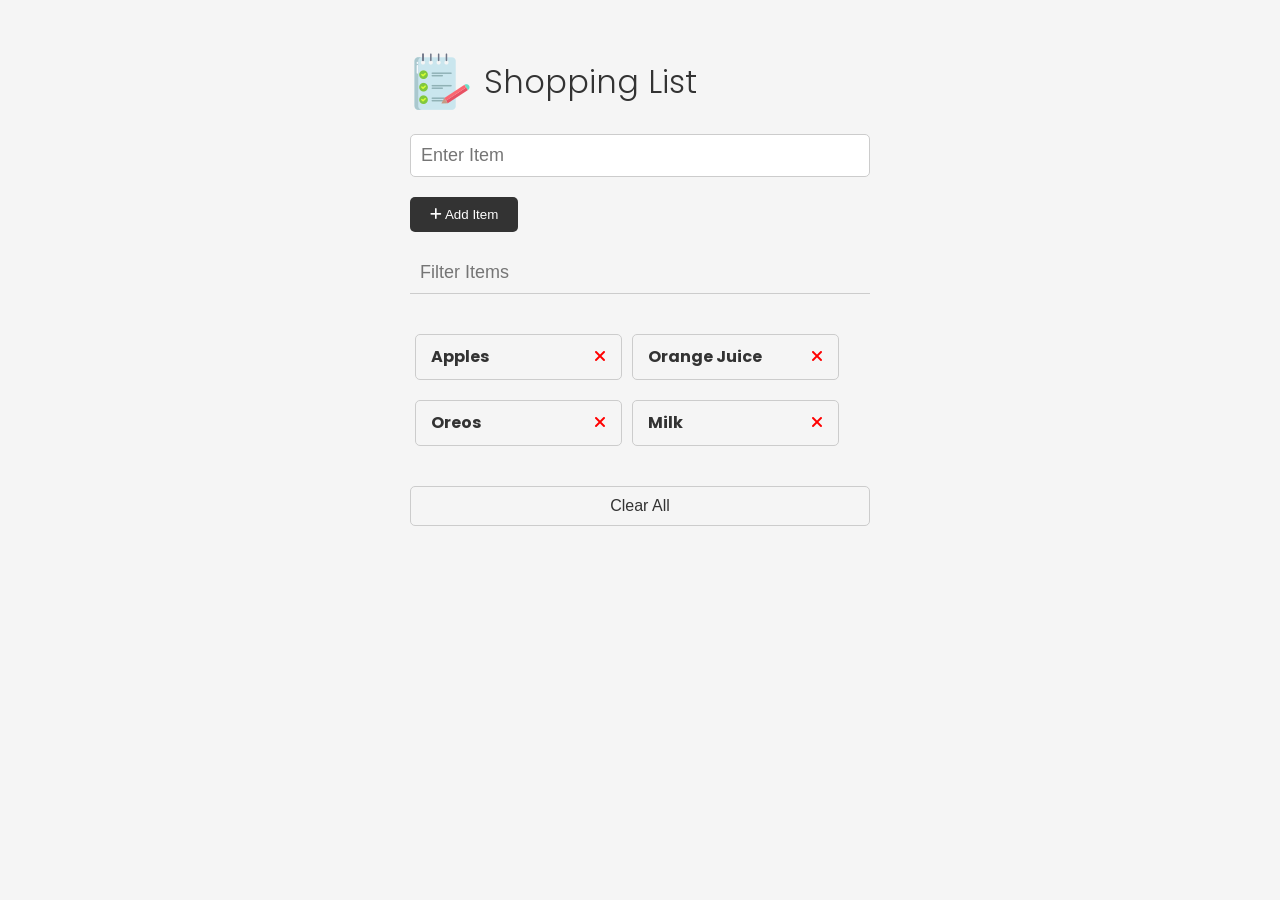
==== 08-shopping-list-project/shopping-list-start/index.html @ acfba4e6 "Initial commit" ====
<!DOCTYPE html>
<html lang="en">
  <head>
    <meta charset="UTF-8" />
    <meta http-equiv="X-UA-Compatible" content="IE=edge" />
    <meta name="viewport" content="width=device-width, initial-scale=1.0" />
    <link
      rel="stylesheet"
      href="https://cdnjs.cloudflare.com/ajax/libs/font-awesome/6.1.2/css/all.min.css"
      integrity="sha512-1sCRPdkRXhBV2PBLUdRb4tMg1w2YPf37qatUFeS7zlBy7jJI8Lf4VHwWfZZfpXtYSLy85pkm9GaYVYMfw5BC1A=="
      crossorigin="anonymous"
      referrerpolicy="no-referrer"
    />
    <link rel="stylesheet" href="style.css" />
    <title>Shopping List</title>
  </head>
  <body>
    <div class="container">
      <header>
        <img src="images/note.png" alt="" />
        <h1>Shopping List</h1>
      </header>
      <form id="item-form">
        <div class="form-control">
          <input
            type="text"
            class="form-input"
            id="item-input"
            name="item"
            placeholder="Enter Item"
          />
        </div>
        <div class="form-control">
          <button type="submit" class="btn">
            <i class="fa-solid fa-plus"></i> Add Item
          </button>
        </div>
      </form>

      <div class="filter">
        <input
          type="text"
          class="form-input-filter"
          id="filter"
          placeholder="Filter Items"
        />
      </div>

      <ul id="item-list" class="items">
        <li>
          Apples
          <button class="remove-item btn-link text-red">
            <i class="fa-solid fa-xmark"></i>
          </button>
        </li>
        <li>
          Orange Juice
          <button class="remove-item btn-link text-red">
            <i class="fa-solid fa-xmark"></i>
          </button>
        </li>
        <li>
          Oreos
          <button class="remove-item btn-link text-red">
            <i class="fa-solid fa-xmark"></i>
          </button>
        </li>
        <li>
          Milk
          <button class="remove-item btn-link text-red">
            <i class="fa-solid fa-xmark"></i>
          </button>
        </li>
      </ul>

      <button id="clear" class="btn-clear">Clear All</button>
    </div>

    <script src="script.js"></script>
  </body>
</html>
---- 08-shopping-list-project/shopping-list-start/style.css ----
@import url('https://fonts.googleapis.com/css2?family=Poppins:wght@300;400;700&display=swap');

*,
*::before,
*::after {
  margin: 0;
  padding: 0;
  box-sizing: border-box;
}

body {
  font-family: 'Poppins', sans-serif;
  font-size: 16px;
  line-height: 1.5;
  color: #333;
  background-color: #f5f5f5;
}

header {
  display: flex;
  justify-content: flex-start;
  align-items: center;
  margin-bottom: 20px;
}

header h1 {
  font-weight: 300;
  margin-left: 10px;
}

.container {
  max-width: 500px;
  margin: 30px auto;
  padding: 20px;
}

.edit-mode {
  color: #ccc;
}

/* Form & Input */
.form-input {
  width: 100%;
  font-size: 18px;
  margin-bottom: 20px;
  padding: 10px;
  border: 1px solid #ccc;
  border-radius: 5px;
  outline: none;
}

.form-input-filter {
  margin-top: 20px;
  width: 100%;
  font-size: 18px;
  margin-bottom: 20px;
  padding: 10px;
  border: none;
  border-bottom: 1px solid #ccc;
  background: transparent;
  outline: none;
}

/* Buttons */
.btn {
  background-color: #333;
  color: #fff;
  border: none;
  border-radius: 5px;
  padding: 10px 20px;
  cursor: pointer;
}

.btn:hover {
  background-color: #444;
}

.btn-link {
  font-size: 16px;
  background-color: transparent;
  color: #333;
  border: none;
  padding: 0;
  cursor: pointer;
}

.btn-clear {
  margin-top: 20px;
  width: 100%;
  font-size: 16px;
  background-color: transparent;
  color: #333;
  border: 1px solid #ccc;
  border-radius: 5px;
  padding: 10px 20px;
  cursor: pointer;
}

.btn-clear:hover {
  background-color: #f1f1f1;
}

.text-red {
  color: red;
}

/* Items */

.items {
  margin-top: 20px;
  display: flex;
  flex-wrap: wrap;
}

.items li {
  display: flex;
  justify-content: space-between;
  width: 45%;
  border: 1px solid #ccc;
  border-radius: 5px;
  padding: 10px 15px;
  margin: 0 5px 20px;
  font-weight: 700;
  cursor: pointer;
}

@media (max-width: 500px) {
  .items li {
    width: 100%;
  }
}
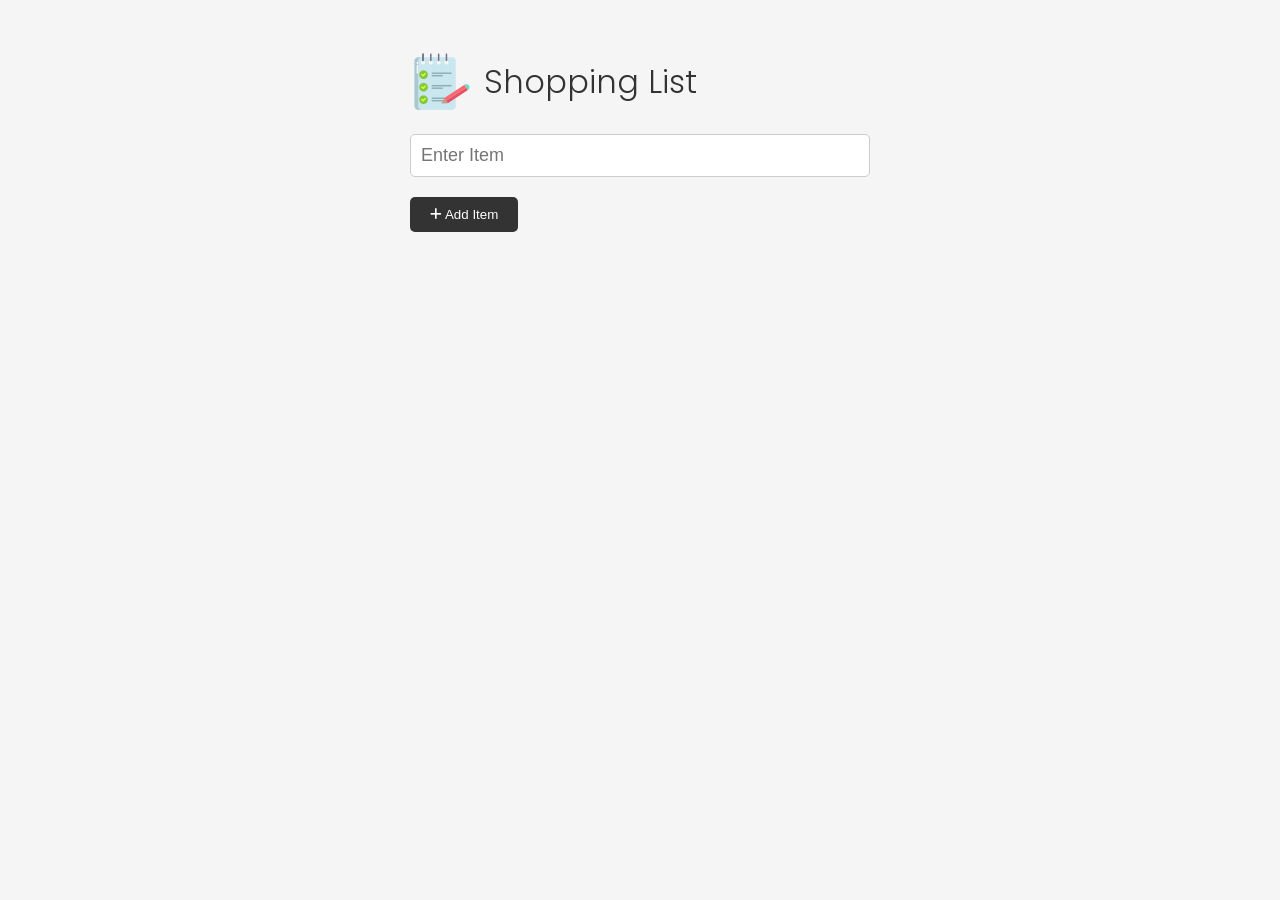
==== commit ca5e762f: "Add filter functionality" ====
--- a/08-shopping-list-project/shopping-list-start/index.html
+++ b/08-shopping-list-project/shopping-list-start/index.html
@@ -47,7 +47,7 @@
       </div>
 
       <ul id="item-list" class="items">
-        <li>
+        <!-- <li>
           Apples
           <button class="remove-item btn-link text-red">
             <i class="fa-solid fa-xmark"></i>
@@ -70,7 +70,7 @@
           <button class="remove-item btn-link text-red">
             <i class="fa-solid fa-xmark"></i>
           </button>
-        </li>
+        </li> -->
       </ul>
 
       <button id="clear" class="btn-clear">Clear All</button>
